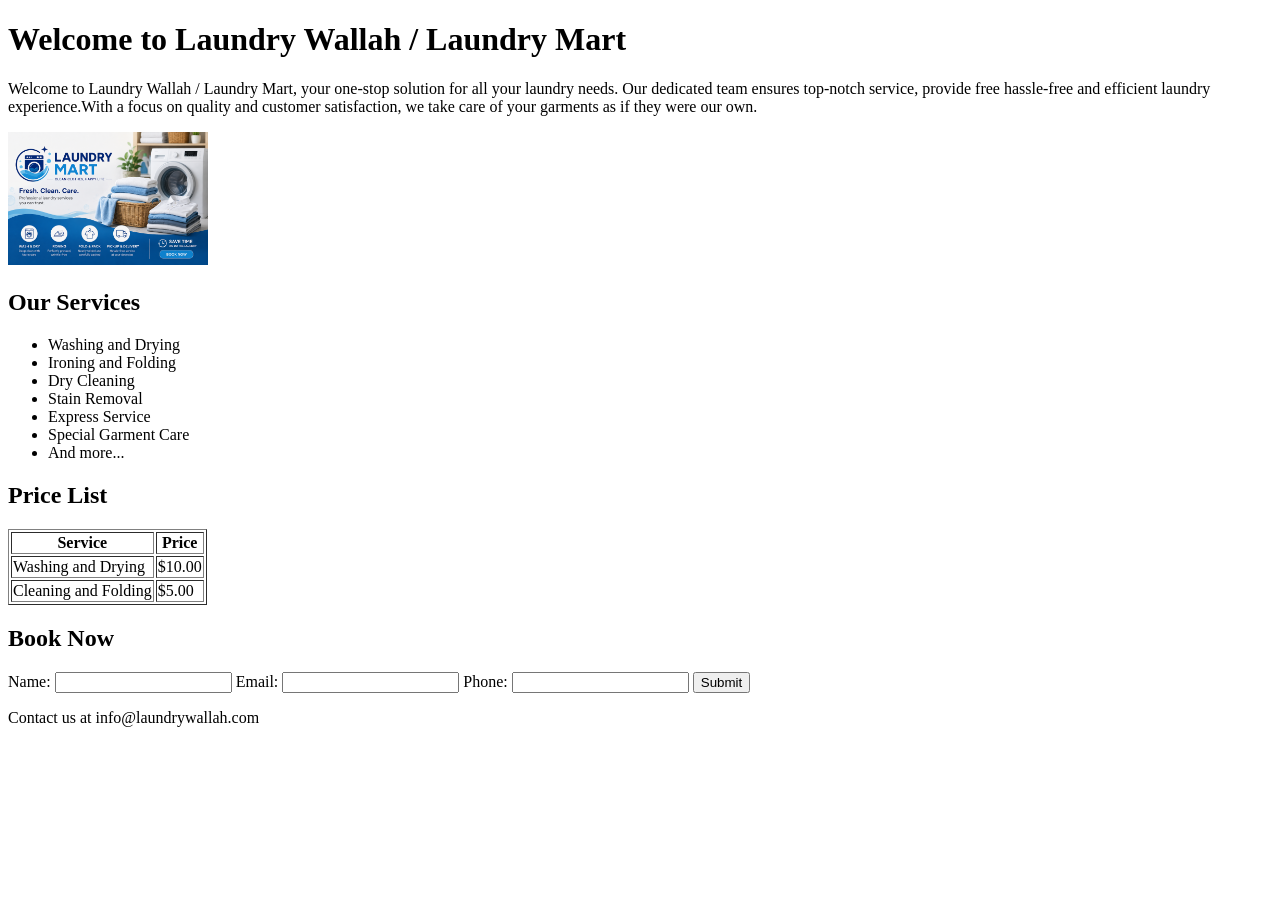
==== Task2/index.html @ f8e362a7 "Add files via upload" ====
<!DOCTYPE html>
<html lang="en">
    <head>
        <meta charset="UTF-8">
        <meta name="viewport" content="width=device-width, initial-scale=1.0">
        <title>Laundry Mart</title>
        <link rel="shortcut icon" href="favicon.png" type="images/x-icon" />
    </head>
    <body>
        <h1>Welcome to Laundry Wallah / Laundry Mart</h1>
        <p>Welcome to Laundry Wallah / Laundry Mart, your one-stop solution for all your laundry needs. Our dedicated team ensures top-notch service, provide free hassle-free and efficient laundry experience.With a focus on quality and customer satisfaction, we take care of your garments as if they were our own.</p>
        <img src="logo.png" alt="Laundry Mart Logo" width="200">
        <h2>Our Services</h2>
        <ul>
            <li>Washing and Drying</li>
            <li>Ironing and Folding</li>
            <li>Dry Cleaning</li>
            <li>Stain Removal</li>
            <li>Express Service</li>
            <li>Special Garment Care</li>
            <li>And more...</li>
        </ul>
        <h2>Price List</h2>
        <table border="1">
            <tr>
                <th>Service</th>
                <th>Price</th>
            </tr>
            <tr>
                <td>Washing and Drying</td>
                <td>$10.00</td>
            </tr>
            <tr>
                <td>Cleaning and Folding</td>
                <td>$5.00 </td>
            </tr>
        </table>
        <h2>Book Now</h2>
        <form action="submit_booking.php" method="post">
            <label for="name">Name:</label>
            <input type="text" id="name" name="name" required>
            <label for="email">Email:</label>
            <input type="email" id="email" name="email" required>
            <label for="phone">Phone:</label>
            <input type="tel" id="phone" name="phone" required>
            <input type="submit" value="Submit">
        </form>
        <p>Contact us at info@laundrywallah.com </p>
    </body>
</html>
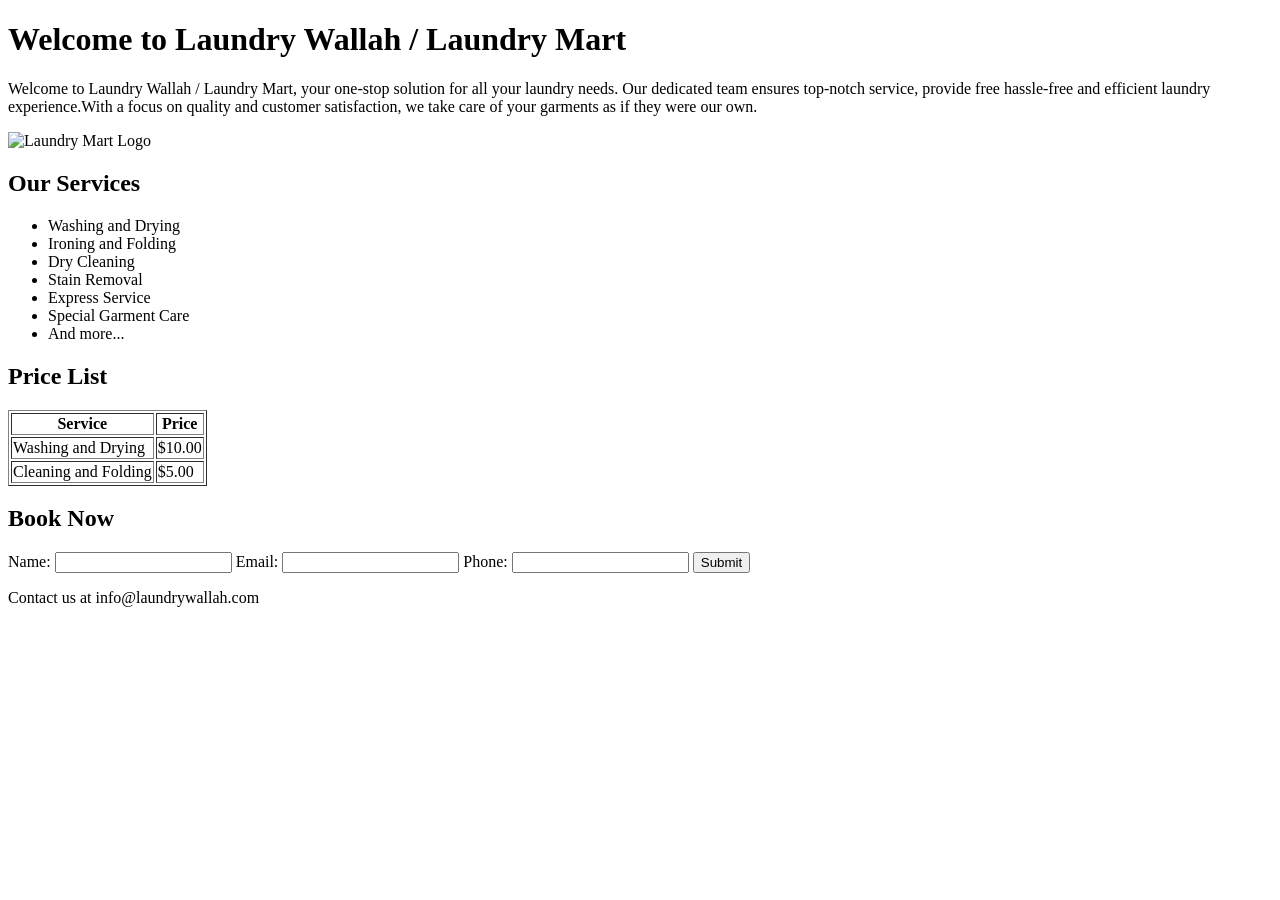
==== commit 9e934157: "Add initial HTML structure for Laundry Mart" ====
--- a/Task2/index.html
+++ b/Task2/index.html
@@ -47,4 +47,4 @@
         </form>
         <p>Contact us at info@laundrywallah.com </p>
     </body>
-</html>+</html>
